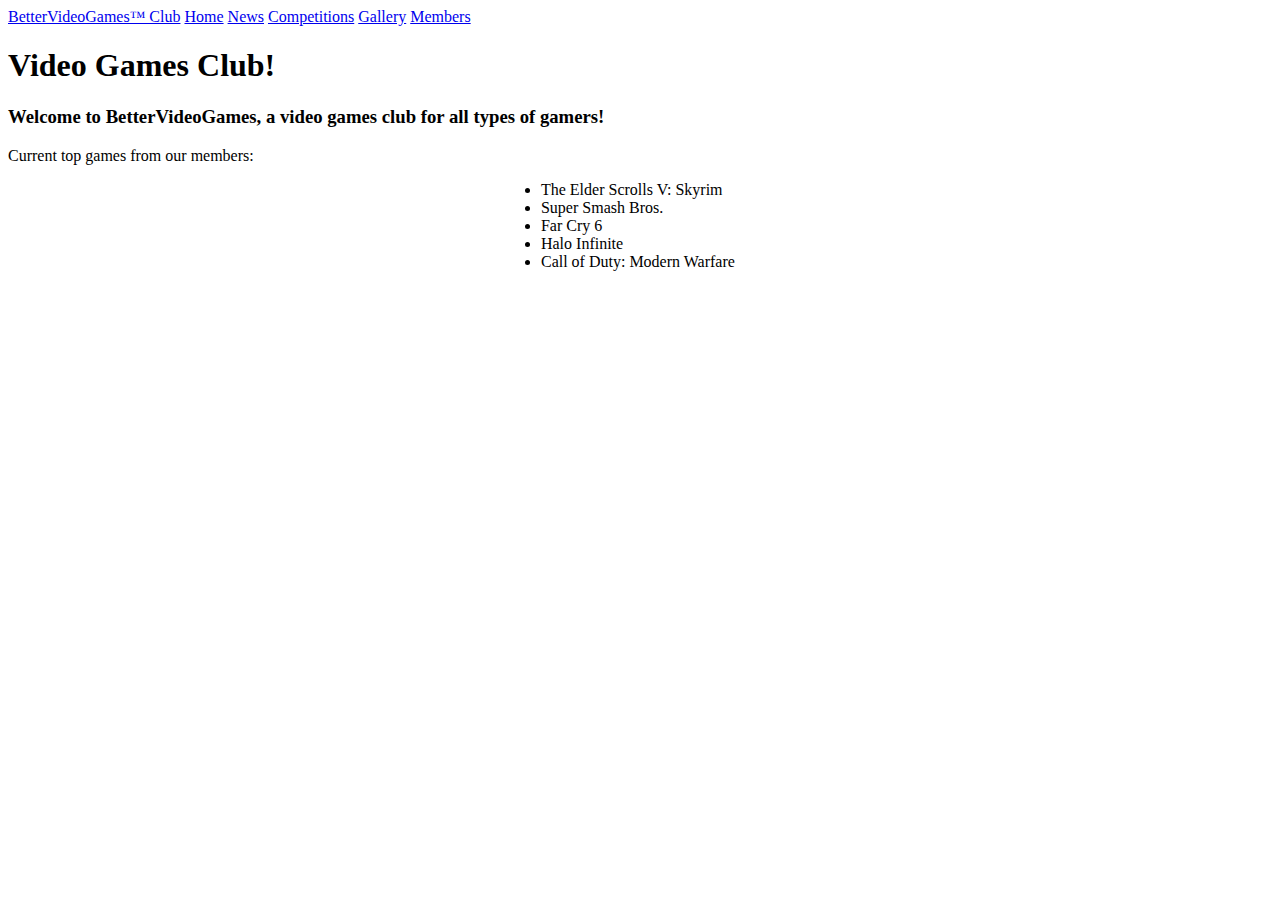
==== index.html @ dcba8215 "lang="en"" ====
<!DOCTYPE html>
<html lang="en">

<head>
    <meta charset="utf-8">
    <title>Club Home</title>

    <link href="styles.css" rel="stylesheet">
    <link rel="preconnect" href="https://fonts.googleapis.com">
    <link rel="preconnect" href="https://fonts.gstatic.com" crossorigin>
    <link href="https://fonts.googleapis.com/css2?family=Inter:wght@300;400;500;600;700&display=swap" rel="stylesheet">
</head>

<body>
<div class="navbar">
    <a href="index.html" class="navbar-title better-compass-blue">BetterVideoGames™ Club</a>
    <a href="index.html" class="navbar-item">Home</a>
    <a href="news.html" class="navbar-item">News</a>
    <a href="comp.html" class="navbar-item">Competitions</a>
    <a href="gallery.html" class="navbar-item">Gallery</a>
    <a href="members.html" class="navbar-item">Members</a>
</div>
<h1 class="better-compass-blue title">Video Games Club!</h1>
<div class="container">
    <h3>Welcome to BetterVideoGames, a video games club for all types of gamers!</h3>
    <p>Current top games from our members:</p>
    <ul style="margin-top: 10px; width: 250px; margin-left: 39%;">
        <li class="left">The Elder Scrolls V: Skyrim</li>
        <li class="left">Super Smash Bros.</li>
        <li class="left">Far Cry 6</li>
        <li class="left">Halo Infinite</li>
        <li class="left">Call of Duty: Modern Warfare</li>
    </ul>
</div>
</body>
 
</html>
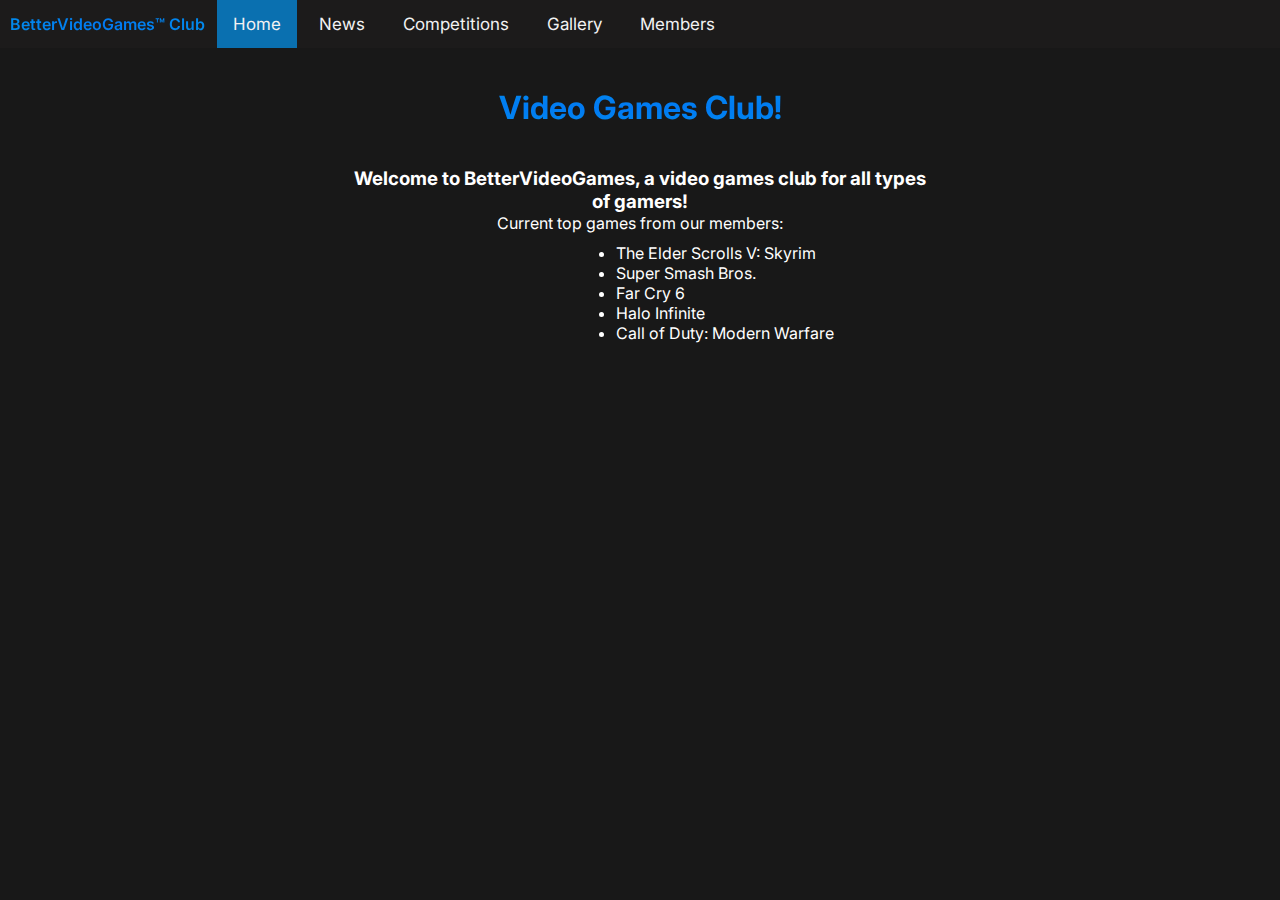
==== commit 204d5eb1: "A lot of stuff added, favicon too" ====
--- a/index.html
+++ b/index.html
@@ -5,6 +5,7 @@
     <meta charset="utf-8">
     <title>Club Home</title>
 
+    <link rel="icon" type="image/x-icon" href="favicon.ico">
     <link href="styles.css" rel="stylesheet">
     <link rel="preconnect" href="https://fonts.googleapis.com">
     <link rel="preconnect" href="https://fonts.gstatic.com" crossorigin>
@@ -13,14 +14,14 @@
 
 <body>
 <div class="navbar">
-    <a href="index.html" class="navbar-title better-compass-blue">BetterVideoGames™ Club</a>
-    <a href="index.html" class="navbar-item">Home</a>
+    <a href="index.html" class="navbar-title bettercompass-blue">BetterVideoGames™ Club</a>
+    <a href="index.html" class="navbar-item active">Home</a>
     <a href="news.html" class="navbar-item">News</a>
     <a href="comp.html" class="navbar-item">Competitions</a>
     <a href="gallery.html" class="navbar-item">Gallery</a>
     <a href="members.html" class="navbar-item">Members</a>
 </div>
-<h1 class="better-compass-blue title">Video Games Club!</h1>
+<h1 class="bettercompass-blue title">Video Games Club!</h1>
 <div class="container">
     <h3>Welcome to BetterVideoGames, a video games club for all types of gamers!</h3>
     <p>Current top games from our members:</p>
--- a/styles.css
+++ b/styles.css
@@ -0,0 +1,72 @@
+* {
+    margin: 0;
+    text-align: center;
+}
+
+:root {
+    background-color: #181818;
+    color: white;
+    font-family: Inter, sans-serif;
+}
+
+.container {
+    margin-top: 40px;
+    margin-right: 350px;
+    margin-left: 350px;
+}
+
+.navbar-title {
+    margin-left: 10px;
+    font-weight: 600;
+    padding-top: 14px;
+    margin-right: 6px;
+}
+
+.navbar {
+    display: flex;
+    background-color: #1c1b1b;
+}
+
+.navbar-item {
+    float: left;
+    color: #f2f2f2;
+    text-align: center;
+    padding: 14px 16px;
+    text-decoration: none;
+    font-size: 17px;
+    margin-left: 6px;
+}
+
+.navbar-item:hover {
+    background-color: #2D2F31;
+}
+
+.bettercompass-blue {
+    background: -webkit-radial-gradient(#0179f3,#0190ea);
+    -webkit-background-clip: text;
+    -webkit-text-fill-color: transparent;
+}
+
+.title {
+    margin-top: 40px;
+}
+
+.text-down {
+    margin-top: 40px;
+    text-align: center;
+}
+
+.large-image {
+    width: 100%;
+    position: absolute;
+    left: 0;
+    bottom: 0;
+}
+
+.left {
+    text-align: left;
+}
+
+.active {
+    background: #0a70b0;
+}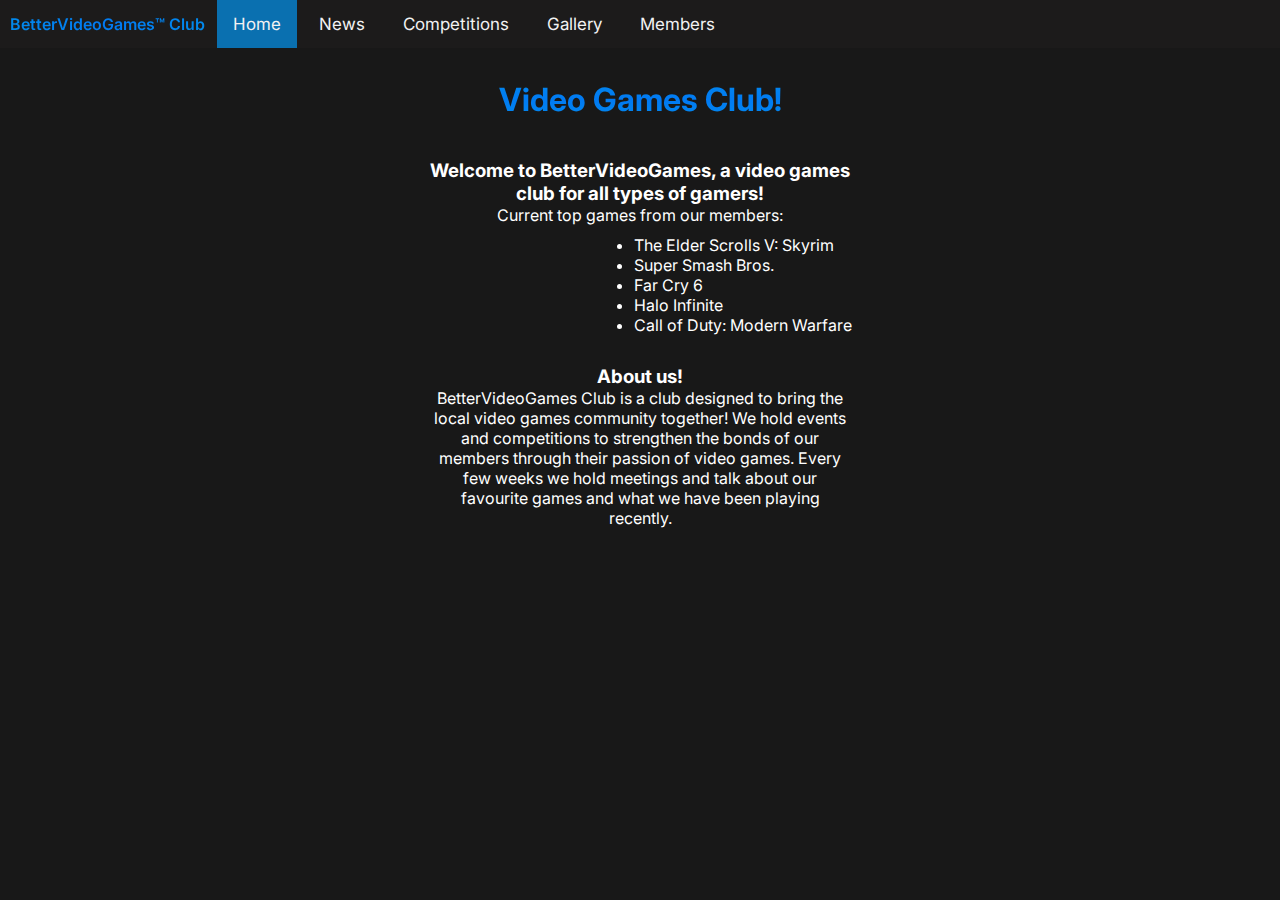
==== commit e43239fa: "Completed pages" ====
--- a/index.html
+++ b/index.html
@@ -5,7 +5,7 @@
     <meta charset="utf-8">
     <title>Club Home</title>
 
-    <link rel="icon" type="image/x-icon" href="favicon.ico">
+    <link rel="icon" type="image/x-icon" href="favicon.png">
     <link href="styles.css" rel="stylesheet">
     <link rel="preconnect" href="https://fonts.googleapis.com">
     <link rel="preconnect" href="https://fonts.gstatic.com" crossorigin>
@@ -21,7 +21,7 @@
     <a href="gallery.html" class="navbar-item">Gallery</a>
     <a href="members.html" class="navbar-item">Members</a>
 </div>
-<h1 class="bettercompass-blue title">Video Games Club!</h1>
+<br><br><h1 class="bettercompass-blue title">Video Games Club!</h1>
 <div class="container">
     <h3>Welcome to BetterVideoGames, a video games club for all types of gamers!</h3>
     <p>Current top games from our members:</p>
@@ -32,6 +32,11 @@
         <li class="left">Halo Infinite</li>
         <li class="left">Call of Duty: Modern Warfare</li>
     </ul>
+    <h3 style="margin-top: 30px">About us!</h3>
+    <p>BetterVideoGames Club is a club designed to bring the local video games community together! We hold events and
+        competitions to strengthen the bonds of our members through their passion of video games. Every few weeks we hold
+        meetings and talk about our favourite games and what we have been playing recently.
+    </p>
 </div>
 </body>
  
--- a/styles.css
+++ b/styles.css
@@ -11,8 +11,8 @@
 
 .container {
     margin-top: 40px;
-    margin-right: 350px;
-    margin-left: 350px;
+    margin-right: 430px;
+    margin-left: 430px;
 }
 
 .navbar-title {
@@ -25,6 +25,9 @@
 .navbar {
     display: flex;
     background-color: #1c1b1b;
+    position: fixed;
+    top: 0;
+    width: 100%;
 }
 
 .navbar-item {
@@ -69,4 +72,12 @@
 
 .active {
     background: #0a70b0;
-}+}
+
+.lefter {
+}
+
+a {
+    color: #0190ea;
+    text-decoration: none;
+}
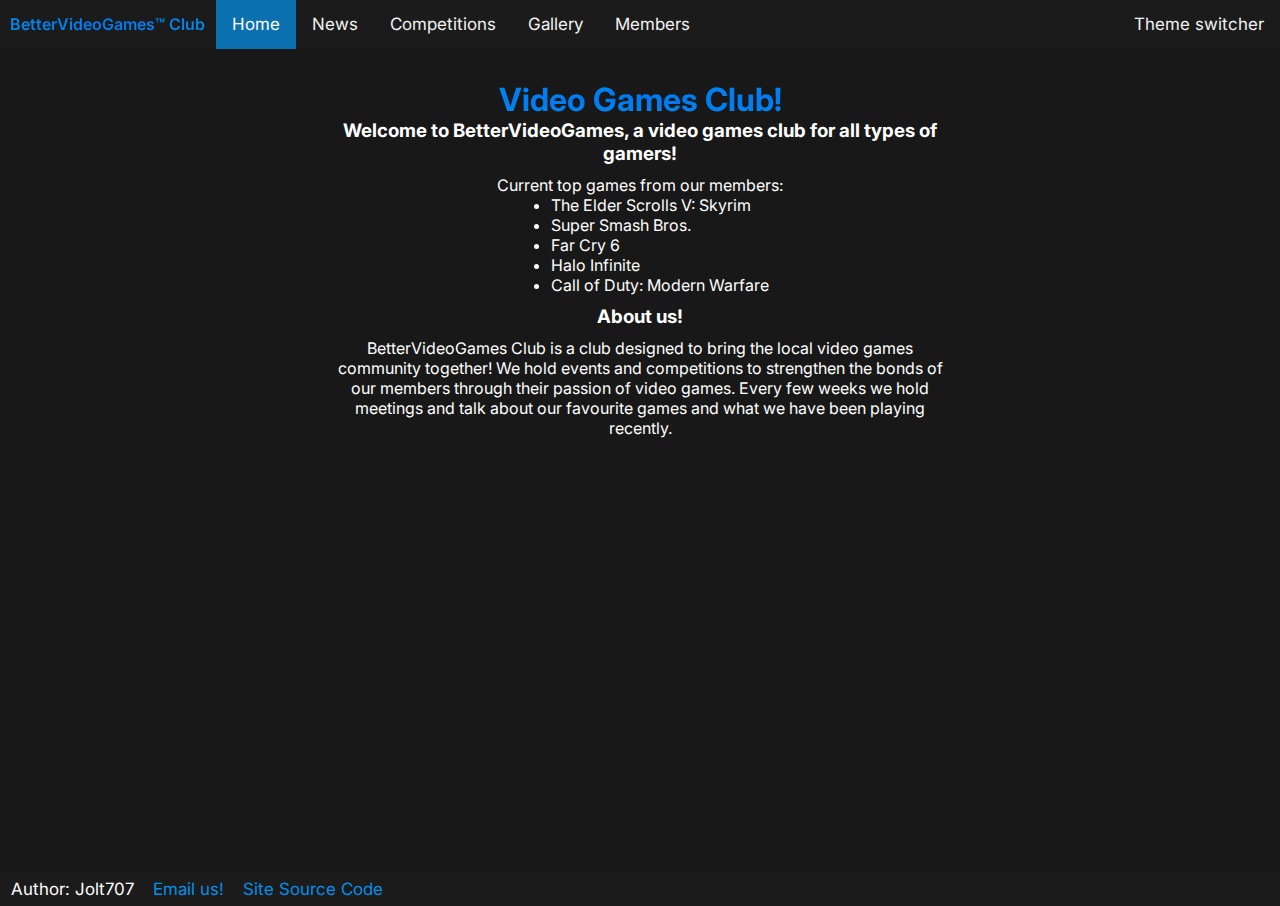
==== commit b707820e: "Made footer stay at the bottom but not intrude on images and text" ====
--- a/index.html
+++ b/index.html
@@ -1,8 +1,10 @@
 <!DOCTYPE html>
 <html lang="en">
-
+<!-- Matt sent theme switcher code -->
+<!-- Final version, added mobile responsiveness if you want to test that with inspect/mobile device -->
 <head>
     <meta charset="utf-8">
+    <meta name="viewport" content="width=device-width, initial-scale=1.0">
     <title>Club Home</title>
 
     <link rel="icon" type="image/x-icon" href="favicon.png">
@@ -12,7 +14,7 @@
     <link href="https://fonts.googleapis.com/css2?family=Inter:wght@300;400;500;600;700&display=swap" rel="stylesheet">
 </head>
 
-<body>
+<body class="dark" id="body">
 <div class="navbar">
     <a href="index.html" class="navbar-title bettercompass-blue">BetterVideoGames™ Club</a>
     <a href="index.html" class="navbar-item active">Home</a>
@@ -20,24 +22,59 @@
     <a href="comp.html" class="navbar-item">Competitions</a>
     <a href="gallery.html" class="navbar-item">Gallery</a>
     <a href="members.html" class="navbar-item">Members</a>
+    <div class="navbar2">
+        <a onclick="switchTheme()" class="navbar-item" style="justify-self: end">Theme switcher</a>
+        <a class="hamburger" onclick="mobileNavbar()">☰</a>
+    </div>
 </div>
+<div class="mobile-navbar" id="mobile-navbar">
+    <a href="index.html" class="mobile-navbar-item active">Home</a>
+    <a href="news.html" class="mobile-navbar-item">News</a>
+    <a href="comp.html" class="mobile-navbar-item">Competitions</a>
+    <a href="gallery.html" class="mobile-navbar-item">Gallery</a>
+    <a href="members.html" class="mobile-navbar-item">Members</a>
+    <a onclick="switchTheme()" class="mobile-navbar-item" style="justify-self: end">Theme switcher</a>
+</div>
+
 <br><br><h1 class="bettercompass-blue title">Video Games Club!</h1>
 <div class="container">
     <h3>Welcome to BetterVideoGames, a video games club for all types of gamers!</h3>
-    <p>Current top games from our members:</p>
-    <ul style="margin-top: 10px; width: 250px; margin-left: 39%;">
-        <li class="left">The Elder Scrolls V: Skyrim</li>
-        <li class="left">Super Smash Bros.</li>
-        <li class="left">Far Cry 6</li>
-        <li class="left">Halo Infinite</li>
-        <li class="left">Call of Duty: Modern Warfare</li>
+    <p class="text-down">Current top games from our members:</p>
+    <ul>
+        <li>The Elder Scrolls V: Skyrim</li>
+        <li>Super Smash Bros.</li>
+        <li>Far Cry 6</li>
+        <li>Halo Infinite</li>
+        <li>Call of Duty: Modern Warfare</li>
     </ul>
-    <h3 style="margin-top: 30px">About us!</h3>
-    <p>BetterVideoGames Club is a club designed to bring the local video games community together! We hold events and
+    <h3 class="text-down">About us!</h3>
+    <p class="text-down">BetterVideoGames Club is a club designed to bring the local video games community together! We hold events and
         competitions to strengthen the bonds of our members through their passion of video games. Every few weeks we hold
         meetings and talk about our favourite games and what we have been playing recently.
     </p>
 </div>
+<div class="footer">
+    <p class="footer-item">Author: Jolt707</p>
+    <p class="footer-item"><a href="mailto:bettervideogames@gmail.com">Email us!</a></p>
+    <p class="footer-item"><a href="https://github.com/JensenStamp/BetterVideoGamesClub" target="_blank">Site Source Code</a></p>
+</div>
 </body>
- 
+<script>
+    let light = localStorage.getItem("light") === "true"
+    const body = document.getElementById("body")
+    body.className = light ? "light" : "dark"
+    function switchTheme() {
+      light = !light
+      localStorage.setItem("light", light)
+      body.className = light ? "light" : "dark"
+    }
+    function mobileNavbar() {
+      const x = document.getElementById("mobile-navbar");
+      if (x.style.display === "block") {
+        x.style.display = "none";
+      } else {
+        x.style.display = "block";
+      }
+    }
+</script>
 </html>--- a/styles.css
+++ b/styles.css
@@ -1,47 +1,89 @@
 * {
     margin: 0;
-    text-align: center;
 }
 
 :root {
+
+    font-family: Inter, sans-serif;
+}
+
+.dark {
     background-color: #181818;
     color: white;
-    font-family: Inter, sans-serif;
-}
-
+}
+
+.light {
+    background-color: white;
+    color: black;
+}
 .container {
-    margin-top: 40px;
-    margin-right: 430px;
-    margin-left: 430px;
+    text-align: center;
+    min-height: 83.7vh;
 }
 
 .navbar-title {
     margin-left: 10px;
     font-weight: 600;
     padding-top: 14px;
-    margin-right: 6px;
-}
-
-.navbar {
+    margin-right: 11px;
+}
+
+.dark .navbar {
     display: flex;
     background-color: #1c1b1b;
     position: fixed;
     top: 0;
     width: 100%;
+    height: 49px;
+}
+
+.light .navbar {
+    display: flex;
+    background-color: whitesmoke;
+    position: fixed;
+    top: 0;
+    width: 100%;
+    height: 49px;
+    color: black;
+}
+
+.dark .navbar2 {
+    justify-content: end;
+    display: flex;
+    background-color: #1c1b1b;
+    right: 0;
+    position: fixed;
+    top: 0;
+}
+
+.light .navbar2 {
+    justify-content: end;
+    display: flex;
+    background-color: whitesmoke;
+    position: fixed;
+    top: 0;
+    right: 0;
+    color: black;
 }
 
 .navbar-item {
-    float: left;
     color: #f2f2f2;
     text-align: center;
     padding: 14px 16px;
     text-decoration: none;
     font-size: 17px;
-    margin-left: 6px;
-}
-
-.navbar-item:hover {
+}
+
+.light .navbar-item {
+    color: black;
+}
+
+.dark .navbar-item:hover {
     background-color: #2D2F31;
+}
+
+.light .navbar-item:hover {
+    background-color: #d9dade;
 }
 
 .bettercompass-blue {
@@ -52,11 +94,11 @@
 
 .title {
     margin-top: 40px;
+    text-align: center;
 }
 
 .text-down {
-    margin-top: 40px;
-    text-align: center;
+    margin-top: 10px;
 }
 
 .large-image {
@@ -66,18 +108,127 @@
     bottom: 0;
 }
 
-.left {
+
+ul {
+    display: inline-block;
     text-align: left;
 }
 
 .active {
     background: #0a70b0;
-}
-
-.lefter {
+    color: white !important;
+}
+
+.active:hover {
+    background: #0a70b0 !important;
 }
 
 a {
     color: #0190ea;
     text-decoration: none;
-}
+    cursor: pointer;
+}
+
+.footer {
+    text-align: center;
+    display: flex;
+    position: static;
+    width: 100%;
+}
+
+.dark .footer {
+    background-color: #1c1b1b;
+}
+
+.light .footer {
+    background-color: whitesmoke;
+}
+
+.footer-item {
+    padding: 7px 8px;
+    text-decoration: none;
+    font-size: 17px;
+    margin-left: 3px;
+}
+
+@media screen and (max-width: 970px) {
+    .footer-item {
+        font-size: 14px;
+    }}
+
+@media screen and (min-width: 970px) {
+    .container {
+        margin-left: 325px;
+        margin-right: 325px;
+    }
+}
+
+@media screen and (max-width: 970px) {
+    .container {
+        margin-left: 25px;
+        margin-right: 25px;
+    }
+}
+
+@media screen and (max-width: 970px) {
+    .navbar-item {
+        display: none;
+    }
+}
+
+@media screen and (min-width: 970px) {
+    .hamburger {
+        display: none;
+    }
+}
+
+.mobile-navbar {
+    display: none;
+    margin-top: 50px;
+    margin-bottom: -70px;
+}
+
+.mobile-navbar-item {
+    padding: 14px 16px;
+    text-decoration: none;
+    font-size: 17px;
+    display: block;
+}
+
+.dark .mobile-navbar-item {
+    color: white;
+}
+
+.light .mobile-navbar-item {
+    color: black;
+}
+
+.hamburger {
+    color: white;
+    text-align: center;
+    padding: 13px 16px;
+    text-decoration: none;
+    font-size: 17px;
+    justify-content: end;
+    float: right;
+}
+
+.light .hamburger {
+    color: black;
+}
+
+@media screen and (max-width: 970px) {
+    .footer {
+        text-align: center;
+        display: flex;
+        position: fixed;
+        bottom: 0;
+        width: 100%;
+    }
+}
+
+@media screen and (min-width: 970px) {
+    .mobile-navbar-item {
+        display: none;
+    }
+}